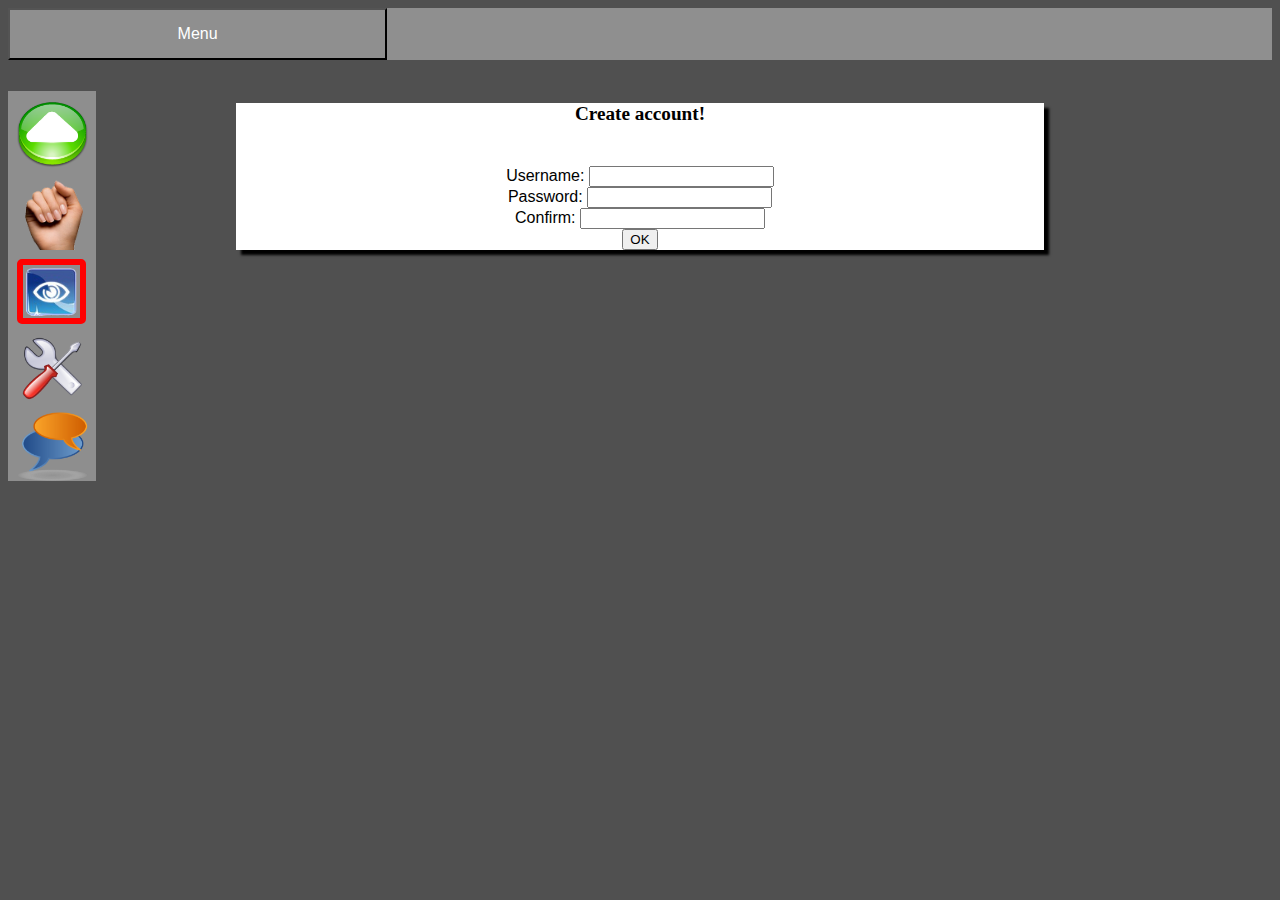
==== create.html @ 4213ae31 "login and logout implemented" ====
<html>
<head>
	<title>Day of the 42</title>
	<link rel="stylesheet" href="doft.css"/>
	<link rel="stylesheet" href="menu.css"/>
</head>
<body style="background-color:#505050">
	<div class=banner>

		<div class="dropdown" style="width:30%; margin-top:auto; margin-left:auto;">
		<button class="button button2">Menu</button>
			<div class="dropdown-content">
				<a href="landing.html" class="button">Home </a>
				<a href="" class="button">Products</a>
				<a href="login.html" class="button">Login </a>
				<!--<a href="logout.html" class="button">Logout </a>-->
				<!--<a href="https://amazon.com" class="button">Amazon</a>
				<a href="http://www.boeing.com" class="button">Boeing</a>-->
			</div>
		</div>
		<h1 style="display:inline-block;text-align:center;font-size: 1.5vh;font-size: 1.5vw;" value='BUY OUR GLASSES!'> </h1>
	</div>
	<br/>
	<div class=left>
		<img src="resources/arrow.png" title="Arrow" alt="Arrow" class=Limg>
		<img src="resources/main.png" title="Hand" alt="Hand" class=Limg>
		<img src="resources/oeil.png" title="Eye" alt="eye" class=Limg id=eye>
		<img src="resources/outil.png" title="Tool" alt="Tool" class=Limg>
		<img src="resources/chat-icon.png" title="Chat" alt="Chat" class=Limg>
	</div>
	<div class=mid>
		<h1 style="text-align:center;font-size: 1.5vh;font-size: 1.5vw;">Create account! </h1>
		<div style="margin:auto;">
		<form action="login/ex01/create.php" method="POST">
				Username: <input type="text" name="login" value="" />
			<br/>
				Password: <input type="password" name="passwd" value="" />
			<br/>
                Confirm: <input type="password" name="passwd1" value="" />
			<br/>
				<input type="submit" name="submit" value="OK"/>
		</form>
		<!--<a href="create.html" class="button1">New user? Create account </a>-->
		</div>
	</div>
	</body>
</html>
---- doft.css ----
/*magin:auto can center elements within container*/
/*margin:bottom can set the distance for the start place of next element*/
/*position: absolute; starts after last positioned elem*/
/*border-radius: x(px); curvs edges*/
/*box-shadow:(px) (px) (px) (color); creates shadow*/
/*float:(direction); floats element toward direction*/
.banner	{
			background-color:#8F8F8F;
			/*height:auto;*/
			width:100%;
			/*border-radius:5px;*/
			/*margin:auto;*/
			/*box-shadow:10px 10px 5px black;*/
			margin-bottom:1%;
		}
.left	{
			background-color:#8E8E8E;
			/*height:auto;*/
			width:7%;
			/*border-radius:10px;*/
			float:left;
			/*margin-left:0%;*/
			/*box-shadow: 10px 10px 5px black;*/
		}
.mid	{
			/*position: absolute;*/
			/*position: relative;*/
			background-color:white;/*#8E8E8E;*/
			/*height:auto;*/
			width:64%;
			/*border-radius:10px;*/
			/*display: inline-block;*/
			margin: auto;
			/*margin-left:2%;*/
			box-shadow: 5px 5px 2.5px black;
		}
.right	{
			background-color:#8E8E8E;
			/*height:auto;*/
			width:7%;
			/*border-radius:10px;*/
			float:right;
			/*margin-right:9%;*/
			/*box-shadow: 10px 10px 5px black;*/
		}
.Limg	{
			width:80%;
			margin-left:10%;
			margin-top:10%;
			}
.Rimg	{
			width:60%;
			margin-left:20%;
			margin-top:10%;
		}
#disney	{
			width:1.5%;
			float:right;
			margin-top:0.5%;
			margin-right:0.5%;
			margin-left:-1.5%;
		}
#brick	{
			margin-right: auto;
			margin-left: auto;
			background-image:url("resources/brick.jpg");
			height:60px;
			width:85%;
			margin-bottom:250%;
		}
#close	{
			width:1.5%;
			float:right;
			margin-top:6.5%;
		}
#midpic	{
			width:45%;
			margin-left:1%;
			margin-top:1%;
			margin-bottom:1%;
		}
#eye	{
			border: 6px solid red;
			width: 65%;
			border-radius: 5px;
		}
form 	{
    /*display: inline-block;*/
	font-family: Helvetica, Arial;
	/*font-style:monospace;*/
	margin-top: 5%;
	margin-bottom: 5%;
    text-align: center;
}
---- menu.css ----
.button {
    background-color: #8F8F8F;
    color: white;
    padding: 15px 32%;
    text-align: center;
    /*font-size: 1.5vh;
    font-size: 1.5vw;*/
    width:100%;
    display: inline-block;
    font-size: 16px;
}
.button:hover {
    background-color: grey;
}
.dropdown {
    position: relative;
    display: inline-block;
}
.dropdown-content {
    display: none;
    position: absolute;
    /*min-width: 140px;*/
    width: 60%;
    font-size: 16px;
    z-index: 1;
}
.dropdown:hover .dropdown-content {
    display: block;
}
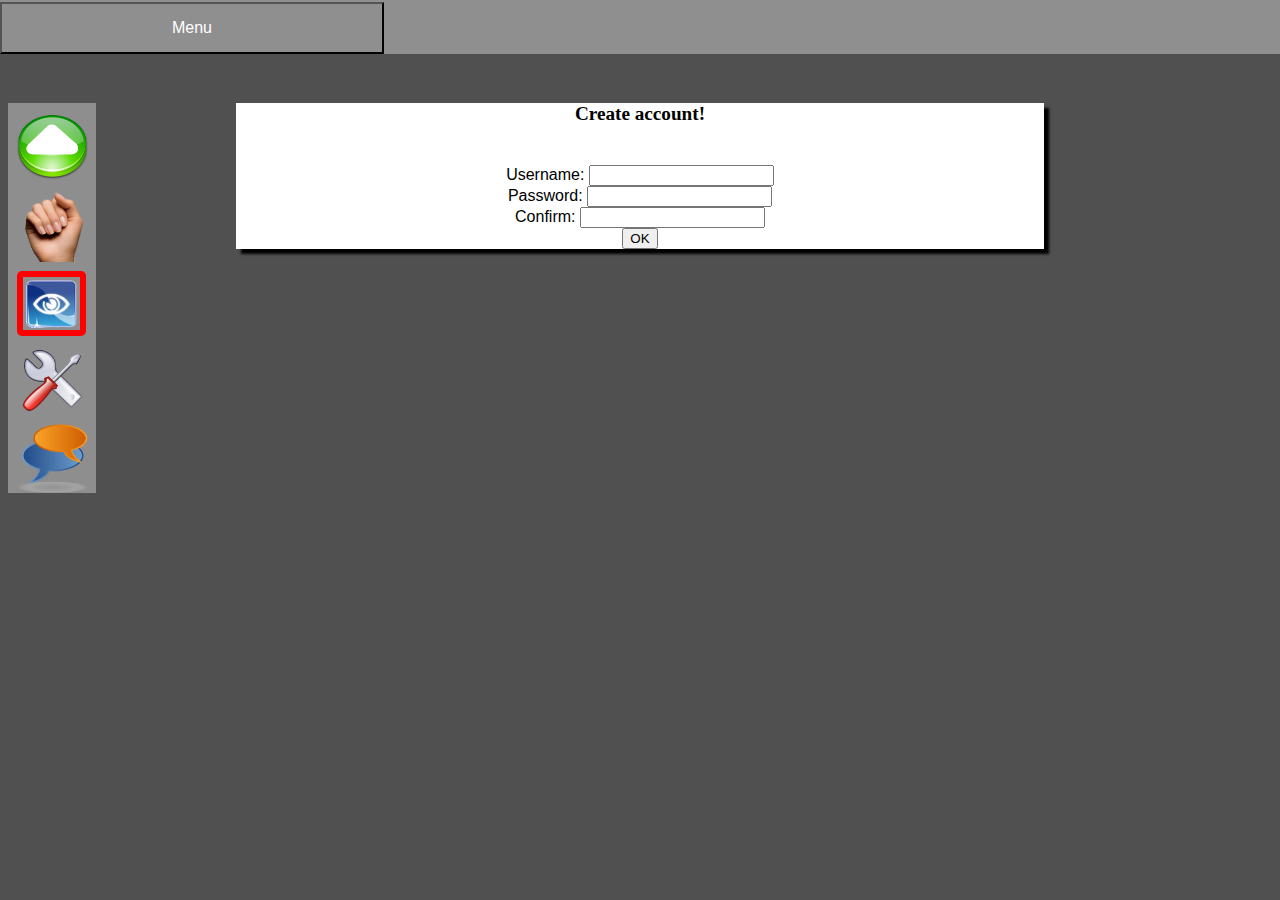
==== commit c7d1b790: "nav bar" ====
--- a/create.html
+++ b/create.html
@@ -5,7 +5,7 @@
 	<link rel="stylesheet" href="menu.css"/>
 </head>
 <body style="background-color:#505050">
-	<div class=banner>
+	<div class=nav>
 
 		<div class="dropdown" style="width:30%; margin-top:auto; margin-left:auto;">
 		<button class="button button2">Menu</button>
--- a/doft.css
+++ b/doft.css
@@ -4,20 +4,30 @@
 /*border-radius: x(px); curvs edges*/
 /*box-shadow:(px) (px) (px) (color); creates shadow*/
 /*float:(direction); floats element toward direction*/
-.banner	{
+.nav	{
 			background-color:#8F8F8F;
-			/*height:auto;*/
+			/*height:auto;
 			width:100%;
 			/*border-radius:5px;*/
 			/*margin:auto;*/
 			/*box-shadow:10px 10px 5px black;*/
-			margin-bottom:1%;
+			/*margin-bottom:100%;*/
+			top: 0;
+			left: 0;
+			display: block;
+			position: fixed;
+			width: 100%;
+			font-size: 4vh;
+			margin: 0;
+			z-index: 2;
+	/*margin-bottom:100%;*/
 		}
 .left	{
 			background-color:#8E8E8E;
 			/*height:auto;*/
 			width:7%;
 			/*border-radius:10px;*/
+						margin: 6vmax auto;
 			float:left;
 			/*margin-left:0%;*/
 			/*box-shadow: 10px 10px 5px black;*/
@@ -25,12 +35,14 @@
 .mid	{
 			/*position: absolute;*/
 			/*position: relative;*/
+			margin-top:10%;
 			background-color:white;/*#8E8E8E;*/
 			/*height:auto;*/
 			width:64%;
 			/*border-radius:10px;*/
 			/*display: inline-block;*/
-			margin: auto;
+			margin: 6vmax auto;
+			/*margin: auto;*/
 			/*margin-left:2%;*/
 			box-shadow: 5px 5px 2.5px black;
 		}
@@ -91,4 +103,4 @@
 	margin-top: 5%;
 	margin-bottom: 5%;
     text-align: center;
-}+}
